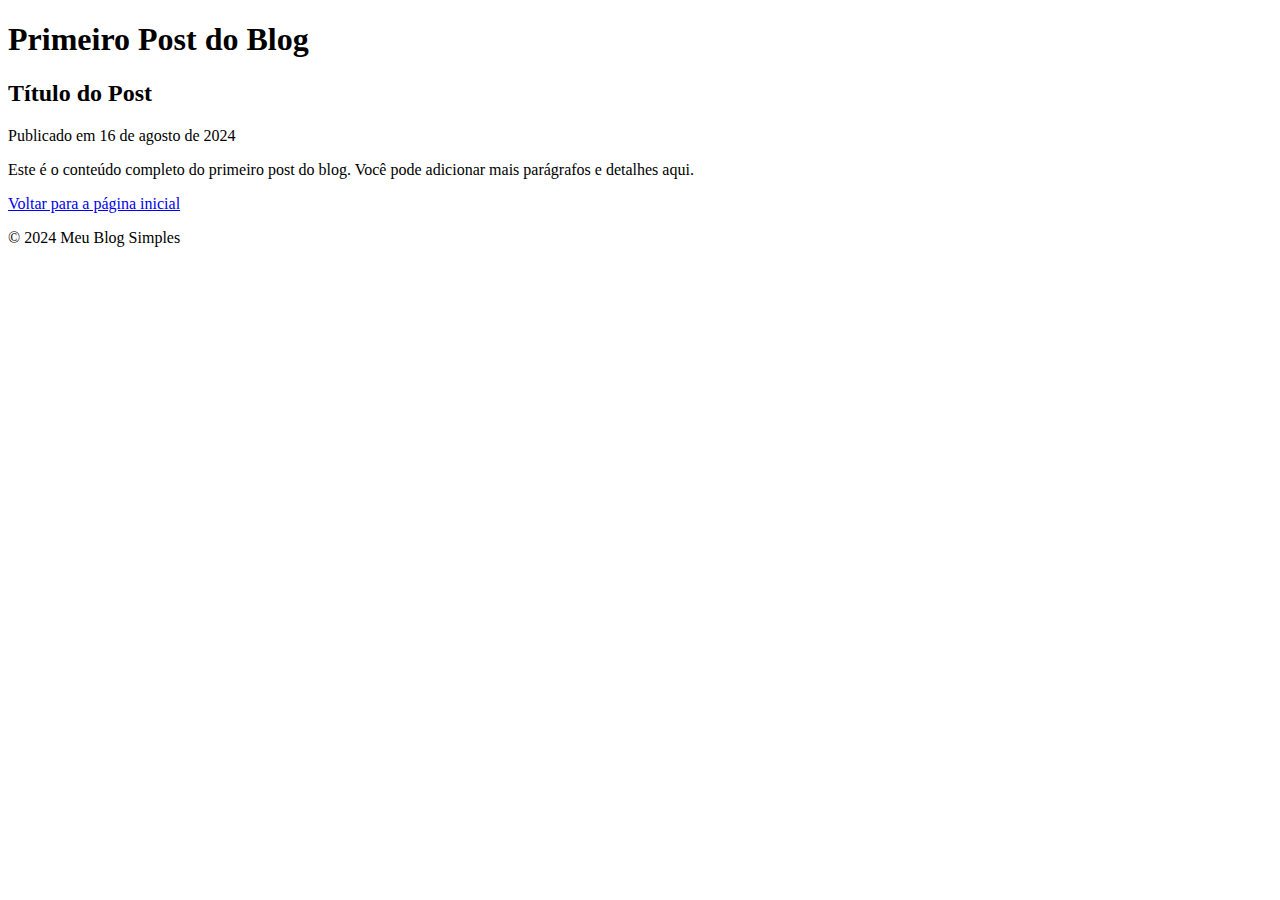
==== post.html @ fb93144a "feat(post) criando um titulo" ====
<!DOCTYPE html>
<html lang="pt-BR">
<head>
    <meta charset="UTF-8">
    <meta name="viewport" content="width=device-width, initial-scale=1.0">
    <title>Primeiro Post do Blog</title>
    <link rel="stylesheet" href="styles.css">
</head>
<body>
    <header>
        <h1>Primeiro Post do Blog</h1>
    </header>

    <main>
        <article>
            <h2>Título do Post</h2>
            <p>Publicado em 16 de agosto de 2024</p>
            <p>Este é o conteúdo completo do primeiro post do blog. Você pode adicionar mais parágrafos e detalhes aqui.</p>
        </article>

        <a href="index.html">Voltar para a página inicial</a>
    </main>

    <footer>
        <p>&copy; 2024 Meu Blog Simples</p>
    </footer>
</body>
</html>
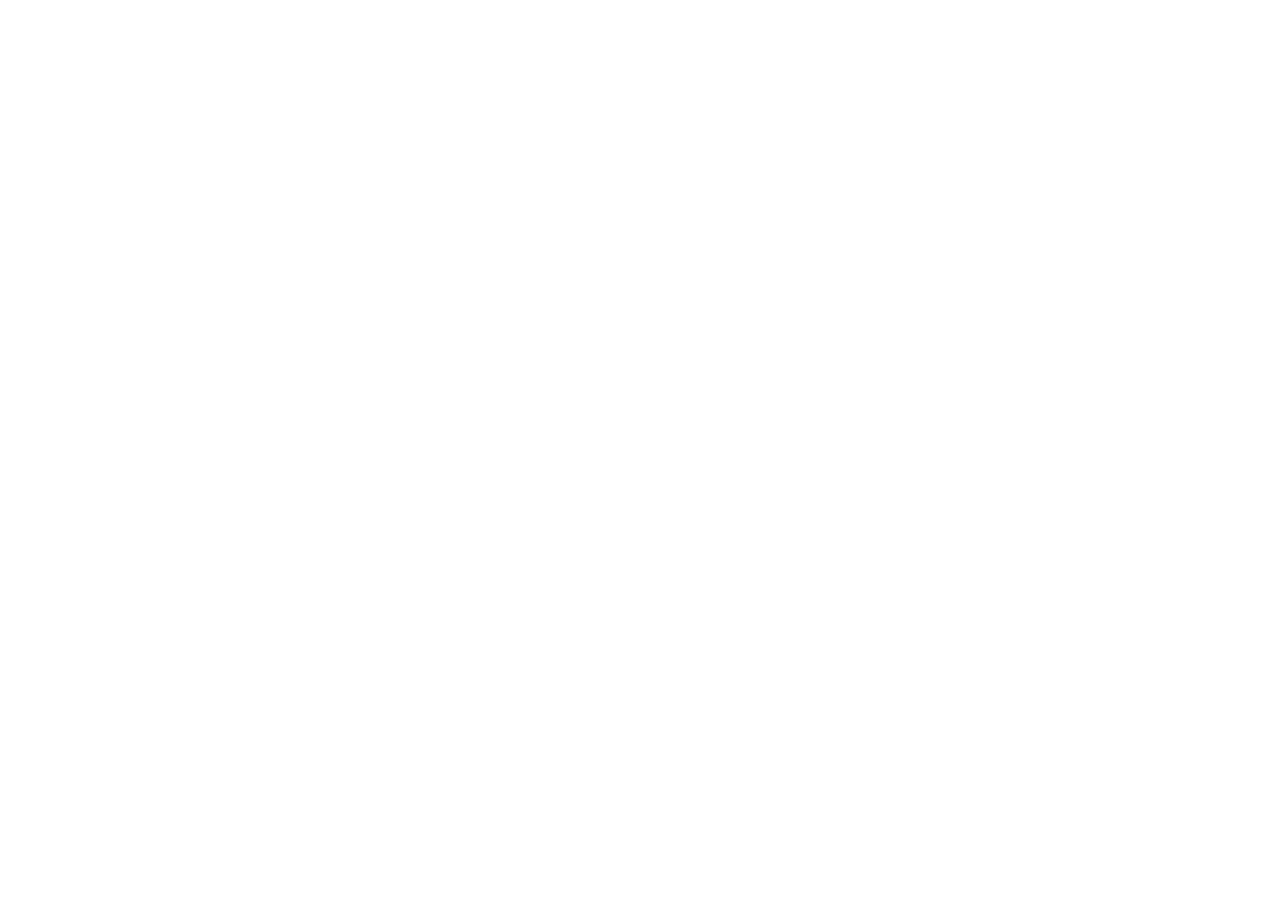
==== commit a4a5c060: "feat(post) criando um titulo" ====
--- a/post.html
+++ b/post.html
@@ -6,23 +6,4 @@
     <title>Primeiro Post do Blog</title>
     <link rel="stylesheet" href="styles.css">
 </head>
-<body>
-    <header>
-        <h1>Primeiro Post do Blog</h1>
-    </header>
-
-    <main>
-        <article>
-            <h2>Título do Post</h2>
-            <p>Publicado em 16 de agosto de 2024</p>
-            <p>Este é o conteúdo completo do primeiro post do blog. Você pode adicionar mais parágrafos e detalhes aqui.</p>
-        </article>
-
-        <a href="index.html">Voltar para a página inicial</a>
-    </main>
-
-    <footer>
-        <p>&copy; 2024 Meu Blog Simples</p>
-    </footer>
-</body>
 </html>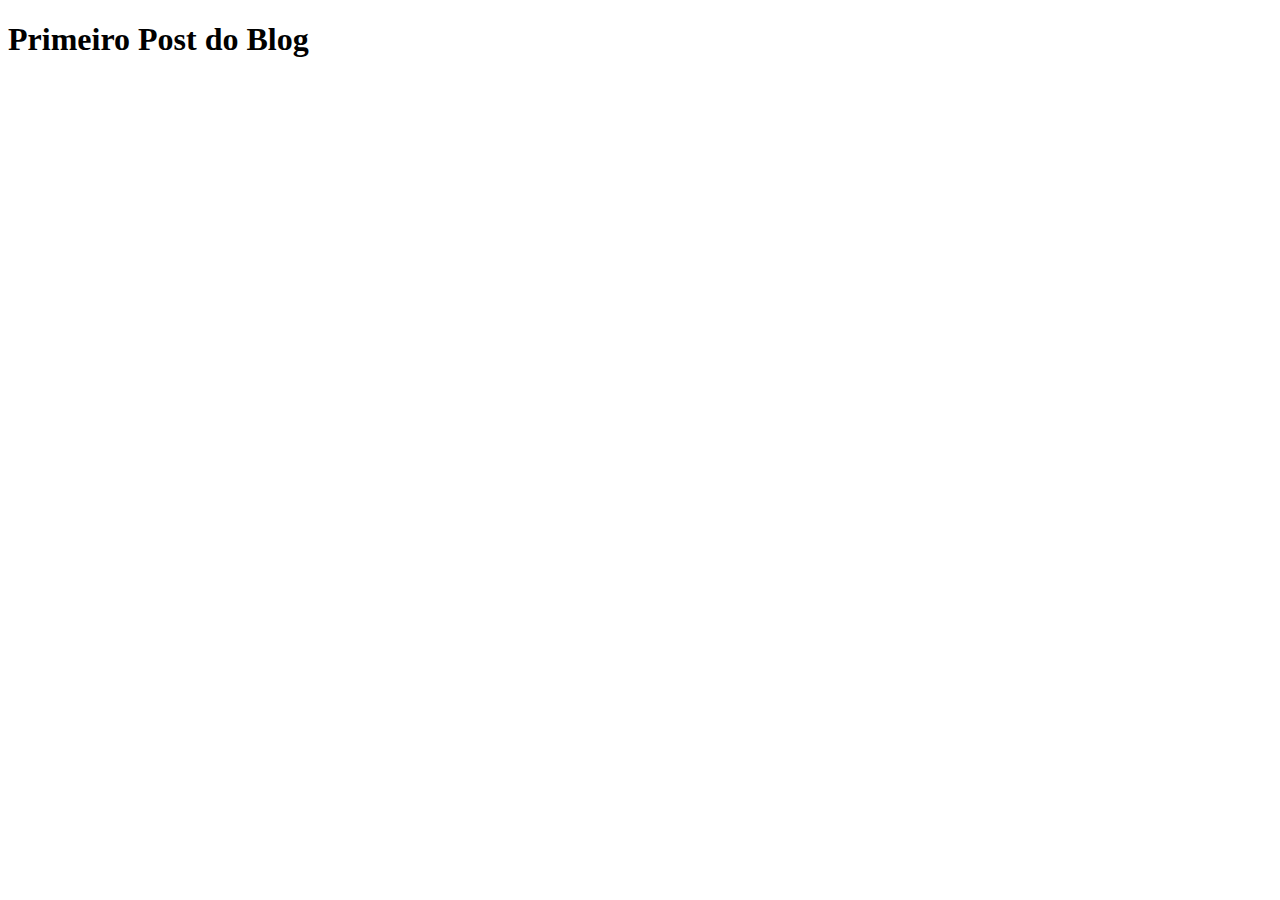
==== commit 85bce607: "feat(post): criando mais conteudo" ====
--- a/post.html
+++ b/post.html
@@ -6,4 +6,11 @@
     <title>Primeiro Post do Blog</title>
     <link rel="stylesheet" href="styles.css">
 </head>
+<body>
+    <header>
+        <h1>Primeiro Post do Blog</h1>
+    </header>
+
+</body>
+
 </html>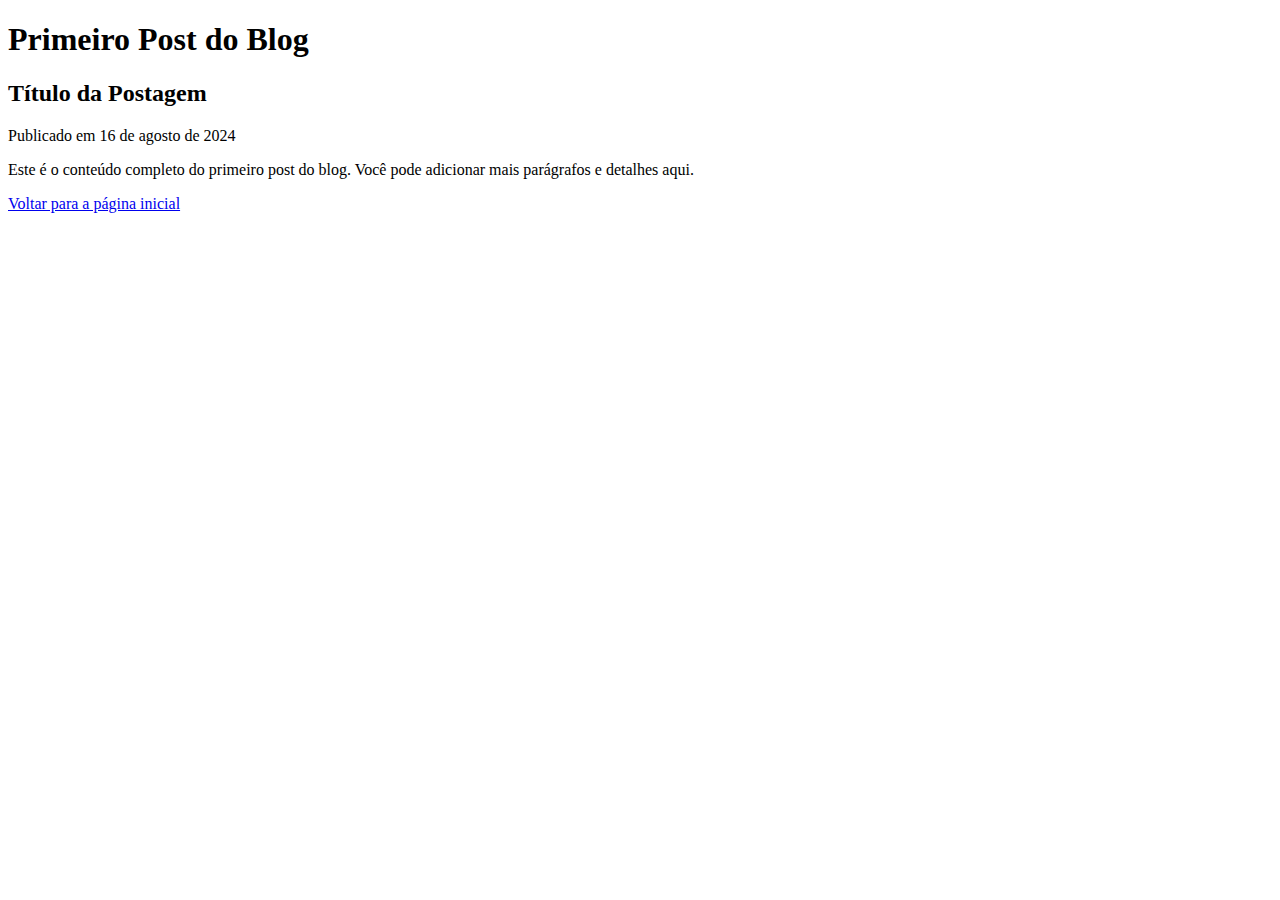
==== commit 0a411abc: "feat(post): incluindo um h3" ====
--- a/post.html
+++ b/post.html
@@ -11,6 +11,16 @@
         <h1>Primeiro Post do Blog</h1>
     </header>
 
+    <main>
+        <article>
+            <h2>Título da Postagem</h2>
+            <p>Publicado em 16 de agosto de 2024</p>
+            <p>Este é o conteúdo completo do primeiro post do blog. Você pode adicionar mais parágrafos e detalhes aqui.</p>
+        </article>
+
+        <a href="index.html">Voltar para a página inicial</a>
+    </main>
+
 </body>
 
 </html>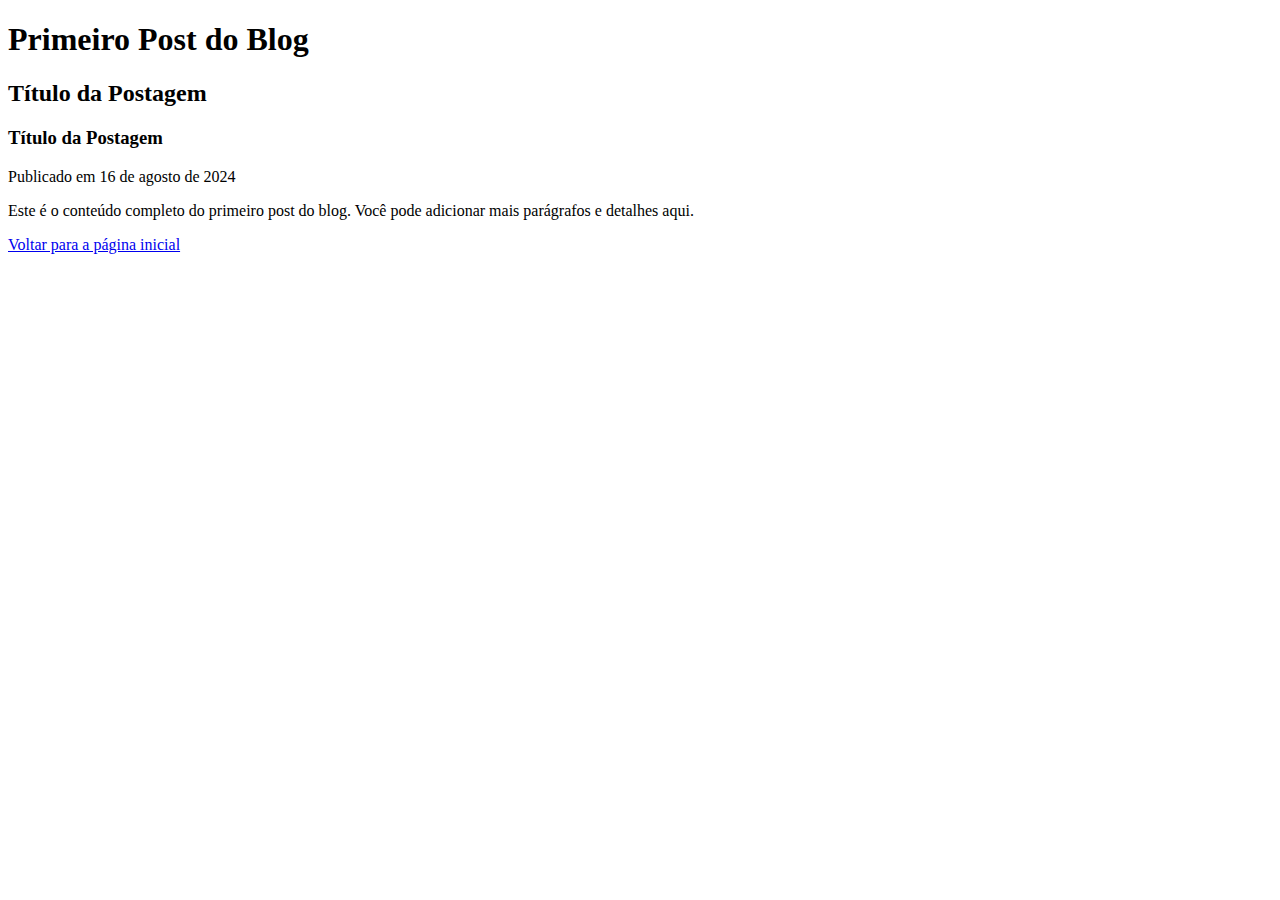
==== commit 15fbeb31: "fix(post):bug corrigido" ====
--- a/post.html
+++ b/post.html
@@ -14,6 +14,7 @@
     <main>
         <article>
             <h2>Título da Postagem</h2>
+            <h3>Título da Postagem</h3>
             <p>Publicado em 16 de agosto de 2024</p>
             <p>Este é o conteúdo completo do primeiro post do blog. Você pode adicionar mais parágrafos e detalhes aqui.</p>
         </article>
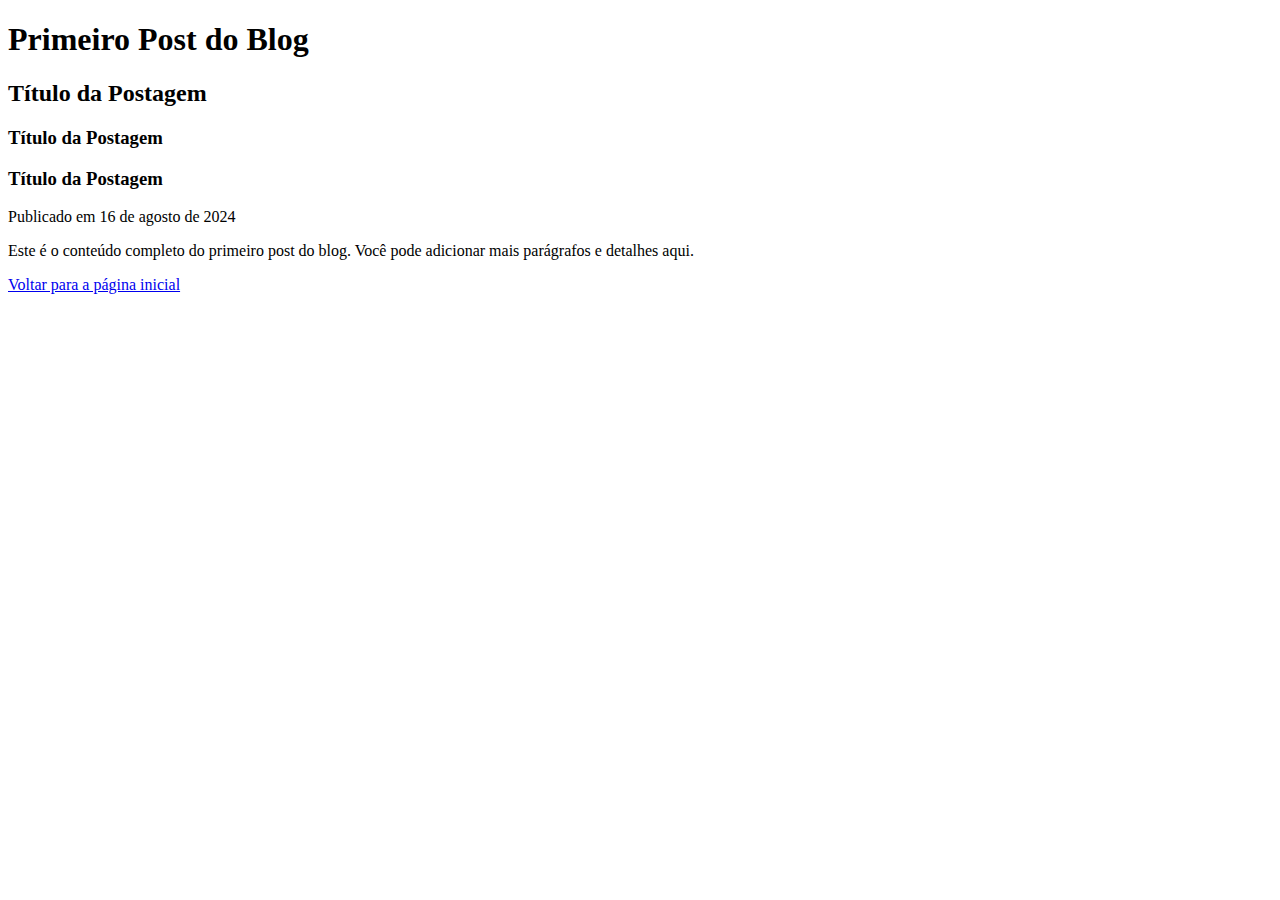
==== commit f7f00a14: "feat(post): criado o footer" ====
--- a/post.html
+++ b/post.html
@@ -15,6 +15,7 @@
         <article>
             <h2>Título da Postagem</h2>
             <h3>Título da Postagem</h3>
+            <h3>Título da Postagem</h3>
             <p>Publicado em 16 de agosto de 2024</p>
             <p>Este é o conteúdo completo do primeiro post do blog. Você pode adicionar mais parágrafos e detalhes aqui.</p>
         </article>
